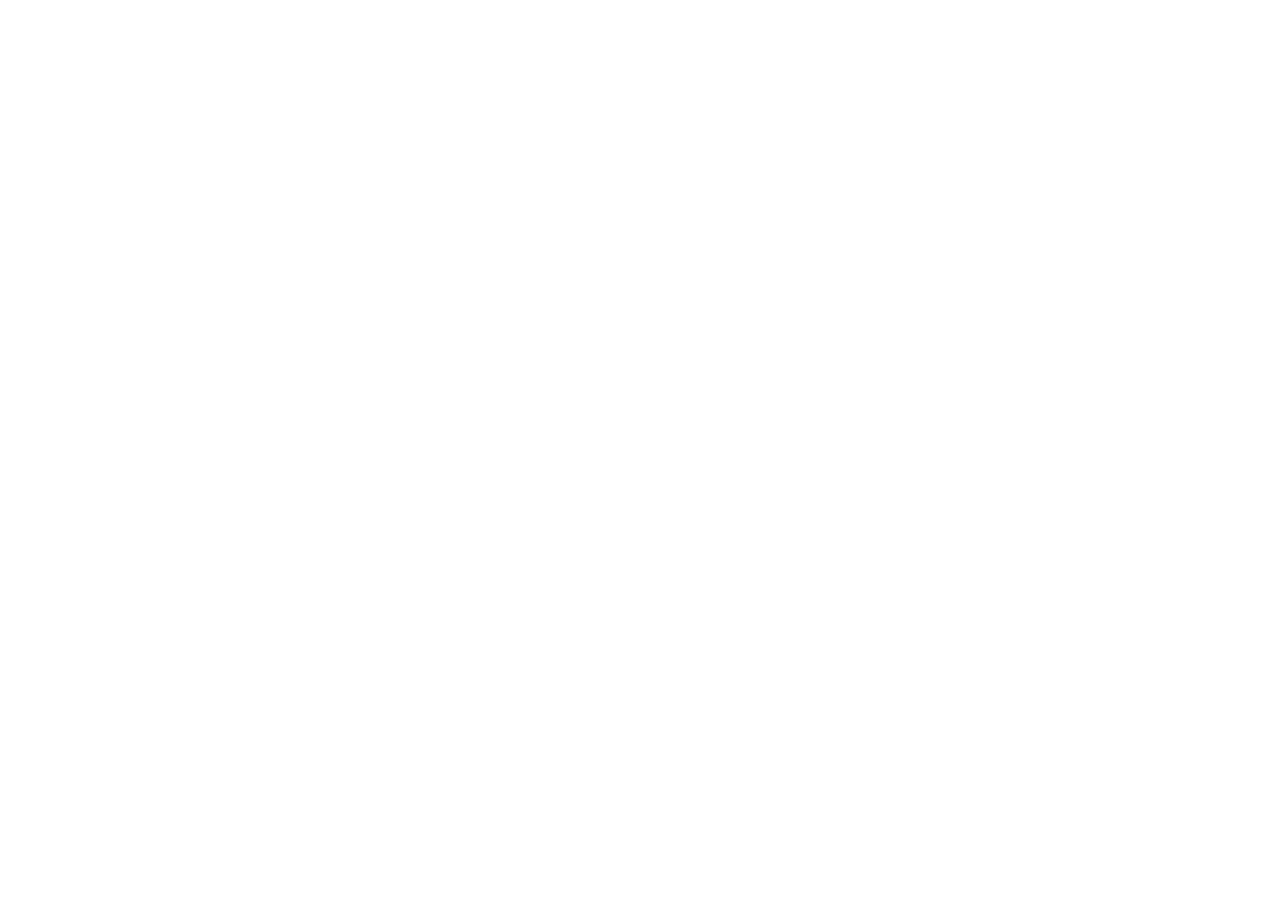
==== index.html @ 78be442d "intial commit" ====
<!DOCTYPE html>
<html lang="en">
<head>
    <meta charset="UTF-8">
    <meta name="viewport" content="width=device-width, initial-scale=1.0">
    <title>Document</title>
</head>
<body>
    
</body>
</html>
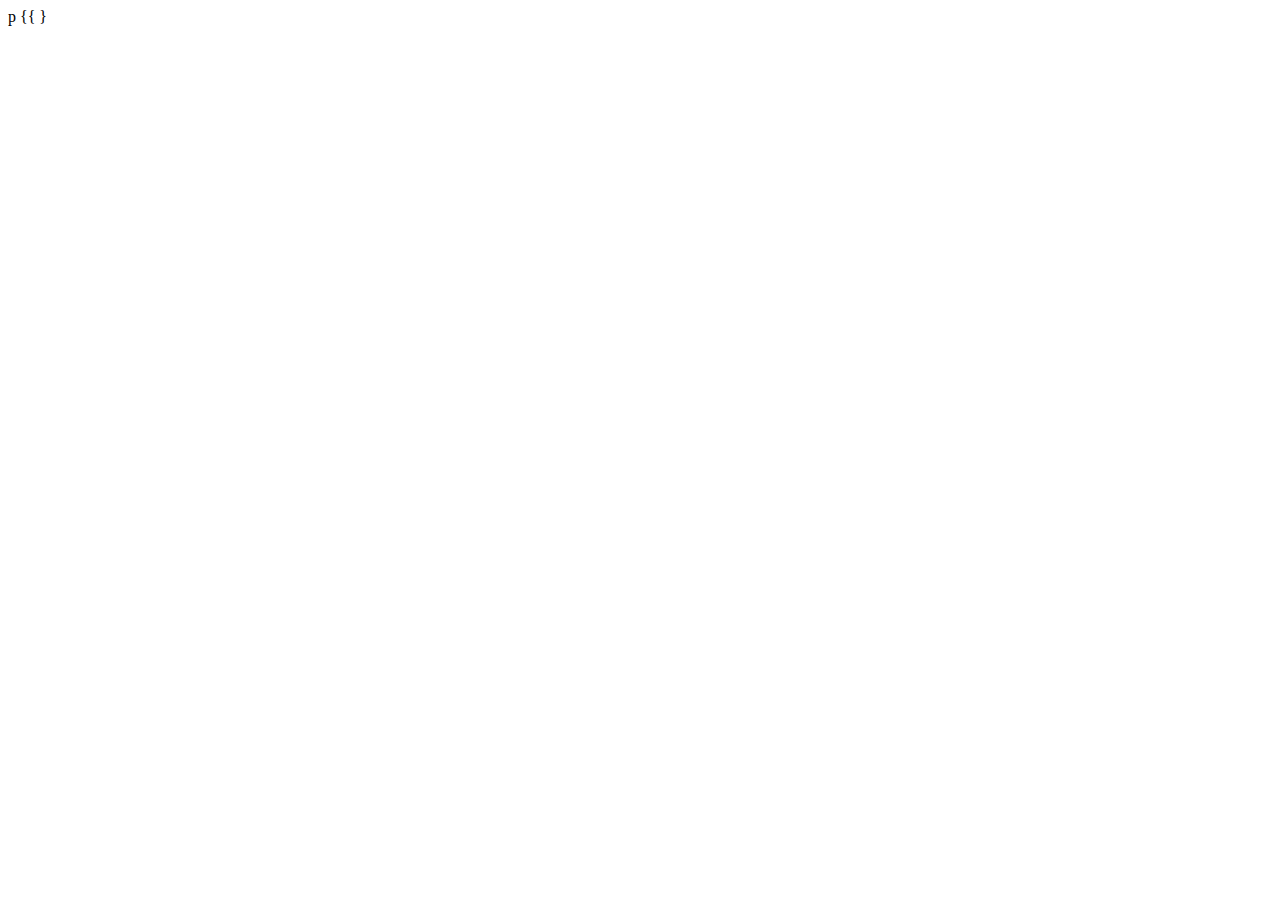
==== commit c45eb327: "intial commit" ====
--- a/index.html
+++ b/index.html
@@ -6,6 +6,8 @@
     <title>Document</title>
 </head>
 <body>
-    
+    p {{
+        
+    }
 </body>
 </html>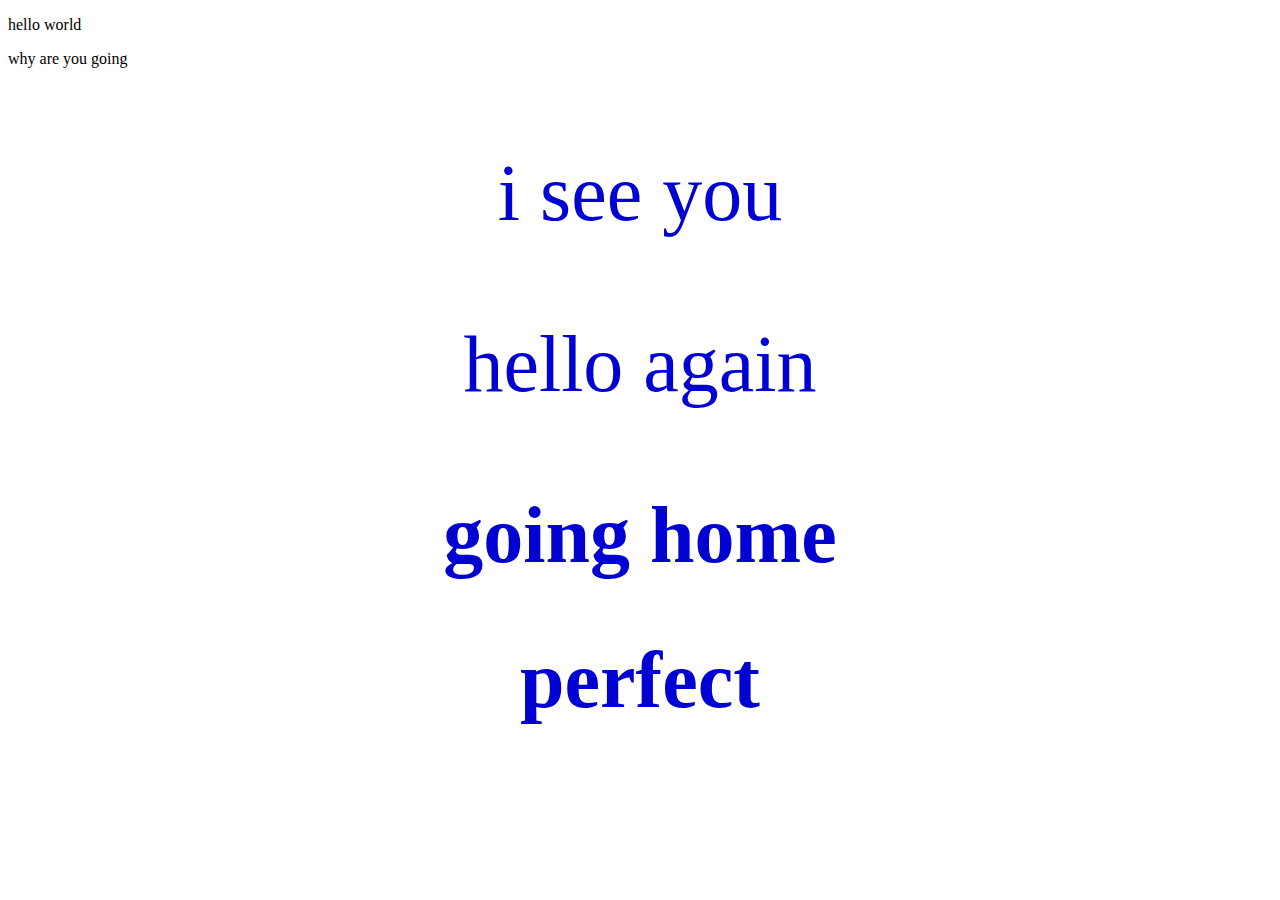
==== commit 0351f0b8: "assignment update" ====
--- a/index.html
+++ b/index.html
@@ -4,10 +4,17 @@
     <meta charset="UTF-8">
     <meta name="viewport" content="width=device-width, initial-scale=1.0">
     <title>Document</title>
+    <link rel="stylesheet" href="style.css">
 </head>
 <body>
-    p {{
+    <p class="my-class"> hello world</p>
+      <p class="my-class"> why are you going</p>  
+    <p id="my-id"> i see you</p>
+    <p id="my-id">hello again</p>
+    <h1 id="my-id">going home</h1>
+    <h1 id="my-id"> perfect
+    </h1>
         
-    }
+    
 </body>
 </html>--- a/style.css
+++ b/style.css
@@ -0,0 +1,8 @@
+
+#my-id{
+    text-align: center;
+    font-size: 80px;
+    color: rgb(1, 1, 210);
+}
+style
+
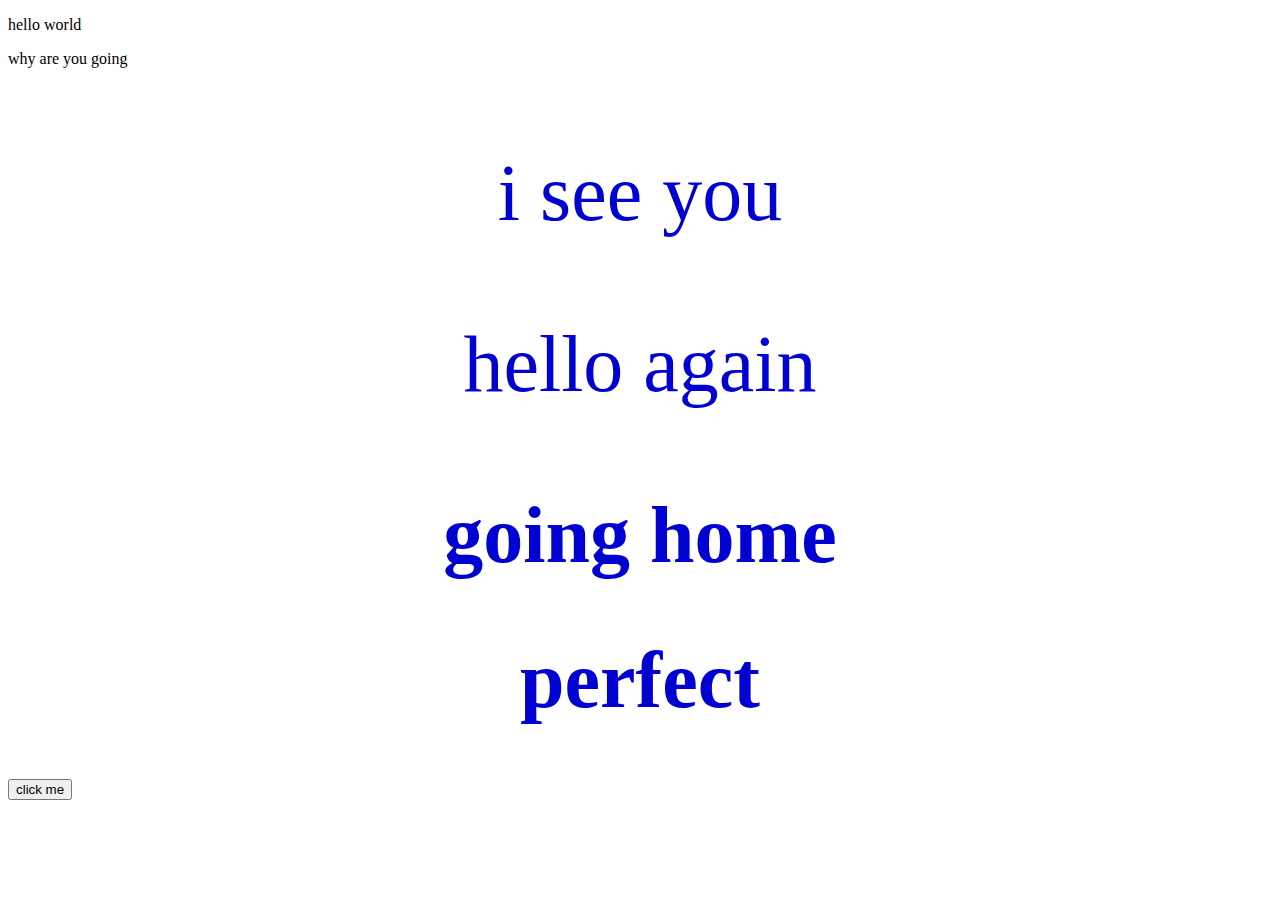
==== commit f3f5e966: "updated" ====
--- a/index.html
+++ b/index.html
@@ -1,20 +1,18 @@
 <!DOCTYPE html>
 <html lang="en">
-<head>
-    <meta charset="UTF-8">
-    <meta name="viewport" content="width=device-width, initial-scale=1.0">
+  <head>
+    <meta charset="UTF-8" />
+    <meta name="viewport" content="width=device-width, initial-scale=1.0" />
     <title>Document</title>
-    <link rel="stylesheet" href="style.css">
-</head>
-<body>
-    <p class="my-class"> hello world</p>
-      <p class="my-class"> why are you going</p>  
-    <p id="my-id"> i see you</p>
+    <link rel="stylesheet" href="style.css" />
+  </head>
+  <body>
+    <p class="my-class">hello world</p>
+    <p class="my-class">why are you going</p>
+    <p id="my-id">i see you</p>
     <p id="my-id">hello again</p>
     <h1 id="my-id">going home</h1>
-    <h1 id="my-id"> perfect
-    </h1>
-        
-    
-</body>
-</html>+    <h1 id="my-id">perfect</h1>
+    <button>click me</button>
+  </body>
+</html>
